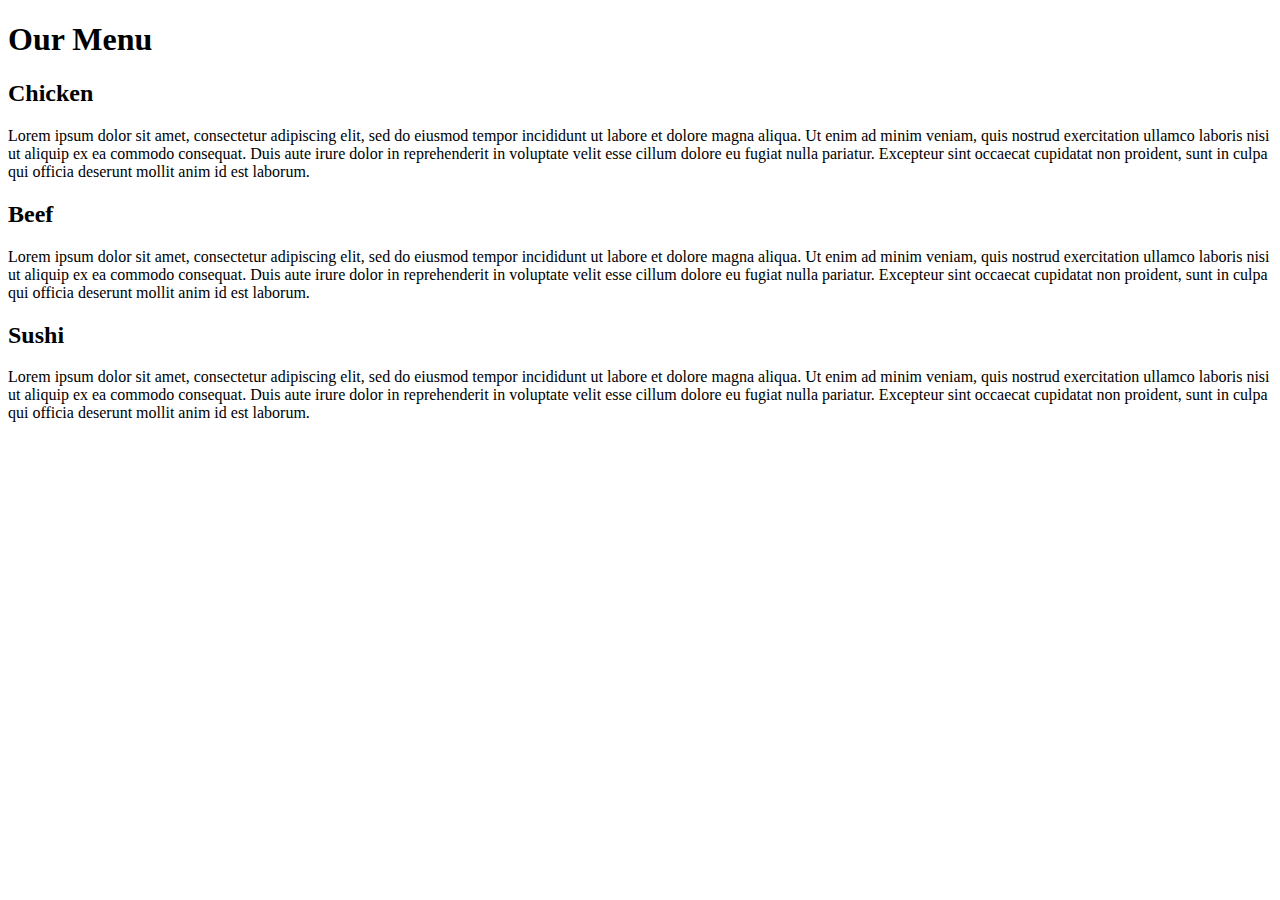
==== index.html @ 55a2d1c2 "Add files via upload" ====
<!DOCTYPE html>
<html>
<head>
	<meta charset="utf-8">
	<link rel="stylesheet" href="css/style.css">
	<meta name="viewport" content="width=device-width, initial-scale=1">
	<title>Assignment Solution for Module 2</title>
</head>
<body>
	<h1>Our Menu</h1>
	<article>
		<section id="first">
			<h2 id="chicken">Chicken</h2>
			<p>Lorem ipsum dolor sit amet, consectetur adipiscing elit, sed do eiusmod tempor incididunt ut labore et dolore magna aliqua. Ut enim ad minim veniam, quis nostrud exercitation ullamco laboris nisi ut aliquip ex ea commodo consequat. Duis aute irure dolor in reprehenderit in voluptate velit esse cillum dolore eu fugiat nulla pariatur. Excepteur sint occaecat cupidatat non proident, sunt in culpa qui officia deserunt mollit anim id est laborum.</p>
		</section>
		<section id="second">
			<h2 id="beef">Beef</h2>
			<p>Lorem ipsum dolor sit amet, consectetur adipiscing elit, sed do eiusmod tempor incididunt ut labore et dolore magna aliqua. Ut enim ad minim veniam, quis nostrud exercitation ullamco laboris nisi ut aliquip ex ea commodo consequat. Duis aute irure dolor in reprehenderit in voluptate velit esse cillum dolore eu fugiat nulla pariatur. Excepteur sint occaecat cupidatat non proident, sunt in culpa qui officia deserunt mollit anim id est laborum.</p>
		</section>
		<section id="third">
			<h2 id="sushi">Sushi</h2>
			<p>Lorem ipsum dolor sit amet, consectetur adipiscing elit, sed do eiusmod tempor incididunt ut labore et dolore magna aliqua. Ut enim ad minim veniam, quis nostrud exercitation ullamco laboris nisi ut aliquip ex ea commodo consequat. Duis aute irure dolor in reprehenderit in voluptate velit esse cillum dolore eu fugiat nulla pariatur. Excepteur sint occaecat cupidatat non proident, sunt in culpa qui officia deserunt mollit anim id est laborum.</p>
		</section>
	</article>
</body>
</html>
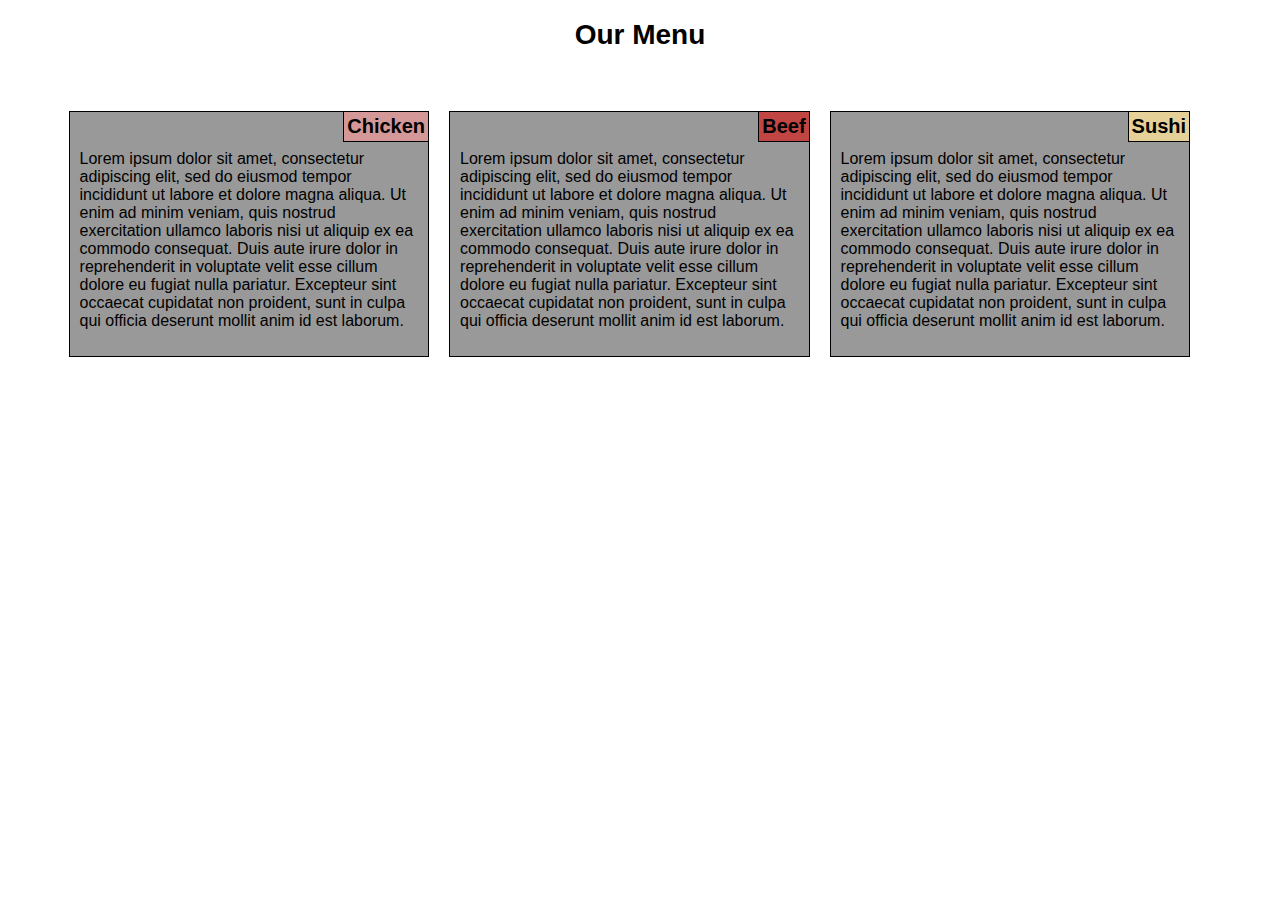
==== commit 7c1635cf: "Add files via upload" ====
--- a/index.html
+++ b/index.html
@@ -2,7 +2,7 @@
 <html>
 <head>
 	<meta charset="utf-8">
-	<link rel="stylesheet" href="css/style.css">
+	<link rel="stylesheet" href="style.css">
 	<meta name="viewport" content="width=device-width, initial-scale=1">
 	<title>Assignment Solution for Module 2</title>
 </head>
--- a/style.css
+++ b/style.css
@@ -0,0 +1,63 @@
+*{
+	box-sizing: border-box;
+}
+body{
+	font-family: 'calibri', 'arial', serif;
+}
+h1{
+	font-size: 175%;
+	text-align: center;
+	margin-bottom: 50px;
+}
+h2{
+	font-size: 125%;
+	border: 1px solid black;
+	background-color: #D59898;
+	padding: 3px;
+	position: absolute;
+	top: -17px;
+	right: -1px;
+}
+p{
+	margin-top: 28px;
+}
+section{
+	border: 1px solid black;
+	margin: 10px;
+	padding: 10px;
+	background-color: #999999;
+	width: 31%;
+	float: left;
+	position: relative;
+}
+article{
+	margin-right: 4%;
+	margin-left: 4%;
+}
+#chicken{
+	background-color: #D59898;
+}
+#beef{
+	background-color: #C14543;
+}
+#sushi{
+	background-color: #E5D198;
+}
+
+@media (min-width: 768px) and (max-width: 991px){
+section{
+	width: 47%;
+}
+#third{
+	width: 96.5%;
+}
+}
+
+@media (max-width: 767px){
+	section{
+		width: 100%;
+	}
+	article{
+		margin-right: 8%;
+	}
+}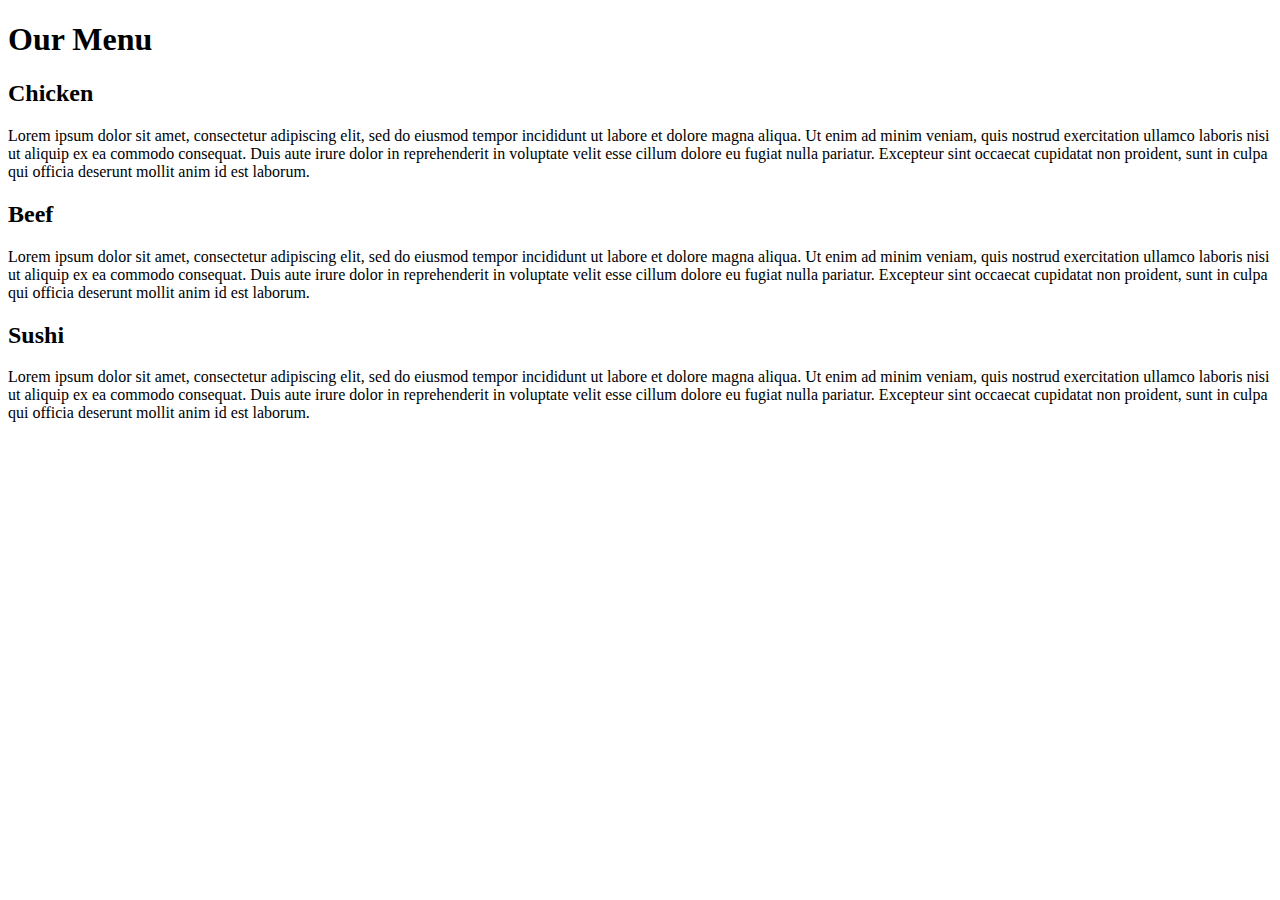
==== commit 2d3d579d: "Add files via upload" ====
--- a/index.html
+++ b/index.html
@@ -2,7 +2,7 @@
 <html>
 <head>
 	<meta charset="utf-8">
-	<link rel="stylesheet" href="style.css">
+	<link rel="stylesheet" href="css/style.css">
 	<meta name="viewport" content="width=device-width, initial-scale=1">
 	<title>Assignment Solution for Module 2</title>
 </head>
